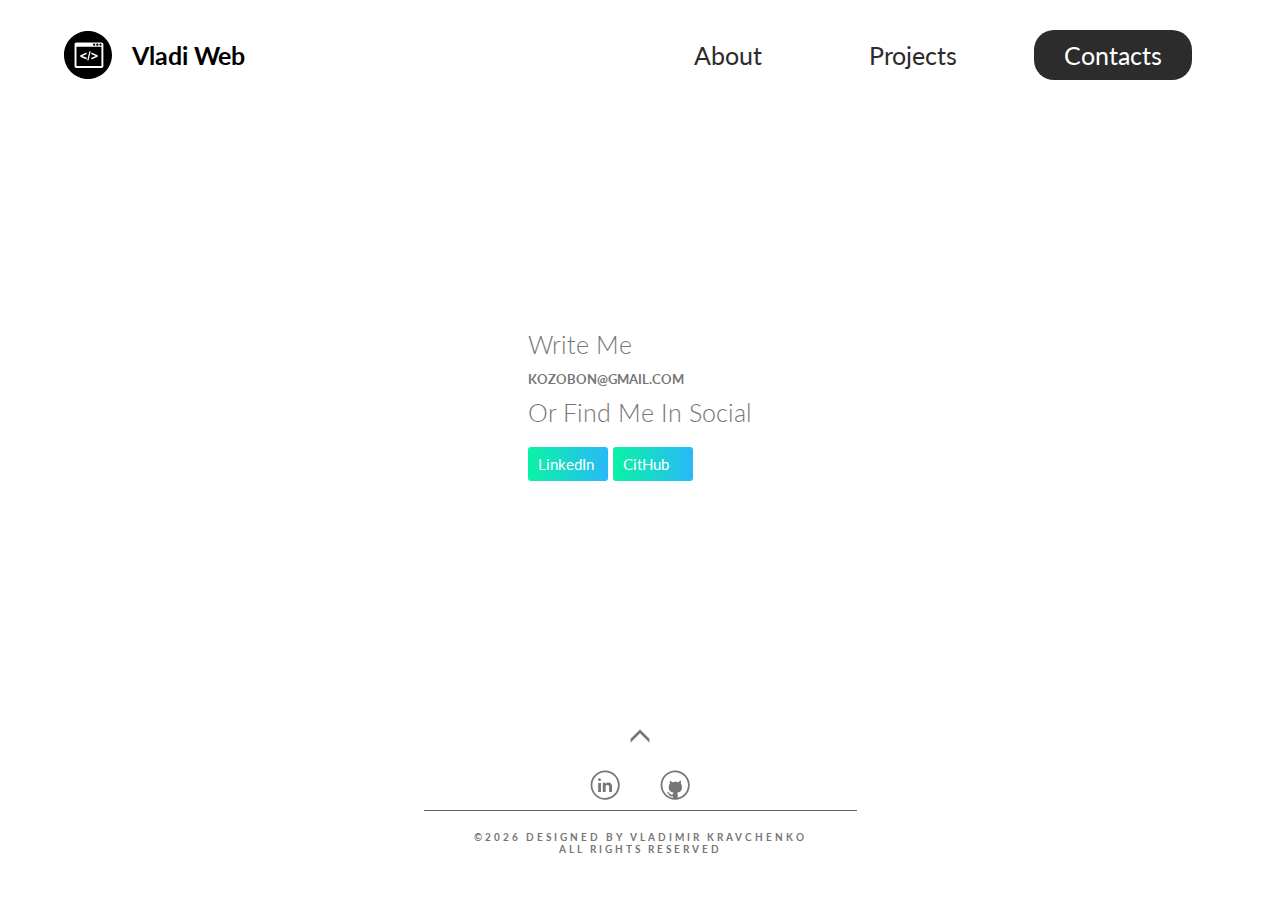
==== pages/contacts/index.html @ 3a1b3615 "initial settings" ====
<!DOCTYPE html>
<html lang="en">

<head>
    <meta charset="UTF-8">
    <meta name="viewport" content="width=device-width, initial-scale=1.0">
    <meta name="description" content="Professional front-end developer">
    <meta name="robots" content="index, follow">
    <meta name="keywords" content="HTML, CSS, SASS, JavaScript, React.js, Redux, web, front-end">
    <meta name="author" content="Vladi Kravchenko">

    <!-- Fonts -->
    <link rel="stylesheet" href="https://fonts.googleapis.com/css2?family=Lato:wght@100;300;400;700;900&display=swap">

    <link rel="icon" href="../../icons/code.svg">
    <link rel="stylesheet" href="../../css/main.css">

    <title>Vladi Kravchenko | Front-End Developer</title>
</head>

<body>
    <header class="main-head">
        <nav class="nav-bar">
            
            <div class="logo">
                <img src="../../icons/logo.svg" alt="main-head-logo">
                <h1>Vladi Web</h1>
            </div>

            <ul class="nav-links">
                <li><a  href="../../index.html">About</a></li>
                <li><a  href="../projects/index.html">Projects</a></li>
                <li><a class="active" href="#">Contacts</a></li>
            </ul>

            <div class="burger">
                <span class="line1"></span>
                <span class="line2"></span>
                <span class="line3"></span>
            </div>
        </nav>
    </header>
<main>
    <section class="section-contacts">
        <div class="container">
            <div class="contacts">
                <p class="contacts-text">
                    write me
                </p>
                <p class="contacts-email">
                    <small>kozobon@gmail.com</small>
                </p>
                <p class="contacts-text">
                    Or find me in social
                </p>
                <p class="contacts-buttons-box">
                    <a class="btn-link-small" target="_blank" href="https://www.linkedin.com/in/vladimir-kravchenko-65b01718a/"">
                        LinkedIn
                    </a>
                    <a class="btn-link-small" target="_blank" href="https://github.com/VladiVK">
                        CitHub
                    </a>
                </p>
            </div>
        </div>
    </section>
</main>
    <footer class="footer">
        <div class="container">
            <div class="main-footer">
                <div class="footer-social">

                    <a href="#">
                        <img id="up-arrow" src="../../icons/up-arrow_icon.svg" alt="up-arrow">
                    </a>
                    <div class="footer-social-box">
                        <a target="_blank" class="social-link"
                            href="https://www.linkedin.com/in/vladimir-kravchenko-65b01718a/">
                            <img src="../../icons/linkedin_icon.svg" alt="linkedin-social">
                        </a>
                        <a target="_blank" class="social-link" href="https://github.com/VladiVK">
                            <img src="../../icons/github_icon.svg" alt="github-social">
                        </a>
                    </div>

                </div>
                <div class="footer-text">
                    <p>
                        <span class="span-box">
                            &copy;<span id="current-year"></span> Designed by Vladimir Kravchenko<br> All rights
                            reserved
                        </span>
                    </p>
                </div>

            </div>
        </div>
    </footer>
    <script src="../../app.js"></script>
</body>

</html>
---- css/main.css ----
body{font-family:"Lato", sans-serif;font-weight:400}@-webkit-keyframes programmer-body{from{-webkit-transform:rotateZ(-0.7deg);transform:rotateZ(-0.7deg)}to{-webkit-transform:rotateZ(0.7deg);transform:rotateZ(0.7deg)}}@keyframes programmer-body{from{-webkit-transform:rotateZ(-0.7deg);transform:rotateZ(-0.7deg)}to{-webkit-transform:rotateZ(0.7deg);transform:rotateZ(0.7deg)}}@-webkit-keyframes react{from{-webkit-transform:rotateZ(0deg);transform:rotateZ(0deg)}to{-webkit-transform:rotateZ(360deg);transform:rotateZ(360deg)}}@keyframes react{from{-webkit-transform:rotateZ(0deg);transform:rotateZ(0deg)}to{-webkit-transform:rotateZ(360deg);transform:rotateZ(360deg)}}@-webkit-keyframes clock{from{-webkit-transform:rotateZ(0deg);transform:rotateZ(0deg)}to{-webkit-transform:rotateZ(360deg);transform:rotateZ(360deg)}}@keyframes clock{from{-webkit-transform:rotateZ(0deg);transform:rotateZ(0deg)}to{-webkit-transform:rotateZ(360deg);transform:rotateZ(360deg)}}@-webkit-keyframes glasses{from{-webkit-transform:translateY(0%);transform:translateY(0%)}to{-webkit-transform:translateY(-.3%);transform:translateY(-.3%)}}@keyframes glasses{from{-webkit-transform:translateY(0%);transform:translateY(0%)}to{-webkit-transform:translateY(-.3%);transform:translateY(-.3%)}}@-webkit-keyframes moustache{from{-webkit-transform:translateY(0%);transform:translateY(0%)}to{-webkit-transform:translateY(-.3%);transform:translateY(-.3%)}}@keyframes moustache{from{-webkit-transform:translateY(0%);transform:translateY(0%)}to{-webkit-transform:translateY(-.3%);transform:translateY(-.3%)}}@-webkit-keyframes intro-greeting{from{opacity:0}to{opacity:1}}@keyframes intro-greeting{from{opacity:0}to{opacity:1}}@-webkit-keyframes intro-btn{from{opacity:0;-webkit-transform:translateX(-100%);transform:translateX(-100%)}to{opacity:1;-webkit-transform:translateX(0%);transform:translateX(0%)}}@keyframes intro-btn{from{opacity:0;-webkit-transform:translateX(-100%);transform:translateX(-100%)}to{opacity:1;-webkit-transform:translateX(0%);transform:translateX(0%)}}*{padding:0;margin:0;-webkit-box-sizing:border-box;box-sizing:border-box}html{font-size:62.5%;scroll-behavior:smooth}@media only screen and (max-width: 1200px){html{font-size:53%}}@media only screen and (max-width: 900px){html{font-size:45%}}h1{font-size:2.5rem}h2{font-size:4rem}h3{font-size:2.5rem}h4,h5{font-size:2rem}li,button,label,input,a,p{font-size:2.5rem}ul{list-style:none}a{text-decoration:none;color:#2c2c2c}.btn-link{display:inline-block;padding:1.2rem 3rem;margin:2rem 0;background:-webkit-gradient(linear, left top, right top, from(#0af3a5), to(#28b9f7));background:linear-gradient(left, #0af3a5, #28b9f7);color:white;font-weight:700;border-radius:.3rem;-webkit-animation:intro-btn 1.5s ease;animation:intro-btn 1.5s ease}.btn-link:hover{outline:none;background-image:-webkit-gradient(linear, left top, right top, from(transparent), color-stop(50%, #00ff37), to(#0cf));background-image:linear-gradient(to right, transparent 0%, #00ff37 50%, #0cf 100%);-webkit-transform:scale(0.9, 0.9);transform:scale(0.9, 0.9);-webkit-transition:all 1s;transition:all 1s}.btn-link-small{display:inline-block;padding:.8rem 1rem;margin:1rem .5rem 1rem 0;background:-webkit-gradient(linear, left top, right top, from(#0af3a5), to(#28b9f7));background:linear-gradient(left, #0af3a5, #28b9f7);color:white;border-radius:.3rem;font-size:1.5rem;-webkit-animation:intro-btn 1.5s ease;animation:intro-btn 1.5s ease}.btn-link-small:hover{outline:none;background-image:-webkit-gradient(linear, left top, right top, from(transparent), color-stop(50%, #00ff37), to(#0cf));background-image:linear-gradient(to right, transparent 0%, #00ff37 50%, #0cf 100%);-webkit-transform:scale(0.9, 0.9);transform:scale(0.9, 0.9);-webkit-transition:all 1s;transition:all 1s}.container{max-width:1200px;margin:auto}.main-head{min-height:10vh;padding:2rem 0;position:relative;position:fixed;left:0;top:0;width:100%;background:white;z-index:5}.nav-bar{width:90%;margin:auto;display:-webkit-box;display:-ms-flexbox;display:flex;-webkit-box-orient:horizontal;-webkit-box-direction:normal;-ms-flex-direction:row;flex-direction:row;-webkit-box-pack:justify;-ms-flex-pack:justify;justify-content:space-between;-webkit-box-align:center;-ms-flex-align:center;align-items:center}.nav-bar .logo{-webkit-box-flex:1;-ms-flex:1 1 20rem;flex:1 1 20rem;display:-webkit-box;display:-ms-flexbox;display:flex;-webkit-box-orient:horizontal;-webkit-box-direction:normal;-ms-flex-direction:row;flex-direction:row;-webkit-box-pack:start;-ms-flex-pack:start;justify-content:flex-start;-webkit-box-align:center;-ms-flex-align:center;align-items:center}.nav-bar .logo h1{margin:2rem}.nav-bar .nav-links{-webkit-box-flex:1;-ms-flex:1 1 20rem;flex:1 1 20rem;display:-webkit-box;display:-ms-flexbox;display:flex;-webkit-box-orient:horizontal;-webkit-box-direction:normal;-ms-flex-direction:row;flex-direction:row;-ms-flex-pack:distribute;justify-content:space-around;-webkit-box-align:center;-ms-flex-align:center;align-items:center}.nav-bar .nav-links a{display:inline-block;padding:1rem 3rem;border-radius:2rem}.nav-bar .nav-links a:hover{outline:none;color:white;font-weight:700;background-image:-webkit-gradient(linear, left top, right top, color-stop(50%, #00ff37), to(#0cf));background-image:linear-gradient(to right, #00ff37 50%, #0cf 100%);-webkit-transform:scale(0.9, 0.9);transform:scale(0.9, 0.9);-webkit-transition:all .5s;transition:all .5s}.nav-bar .burger{display:none}.active{background:#2c2c2c;padding:1rem 3rem;color:white;border-radius:2rem}@media (max-width: 900px){.logo img{height:30px;width:30px}.nav-bar .burger{position:relative;display:block;cursor:pointer}.burger span{display:block;padding:0.2rem 2rem;margin:0.5rem 0;background:#2c2c2c;-webkit-transition:all .5s ease;transition:all .5s ease}.nav-bar .nav-links{position:fixed;left:100%;top:0;width:100%;height:100%;background:#154353;display:-webkit-box;display:-ms-flexbox;display:flex;-webkit-box-orient:vertical;-webkit-box-direction:normal;-ms-flex-direction:column;flex-direction:column;-ms-flex-pack:distribute;justify-content:space-around;-webkit-box-align:center;-ms-flex-align:center;align-items:center;-webkit-transition:-webkit-transform 1s ease;transition:-webkit-transform 1s ease;transition:transform 1s ease;transition:transform 1s ease, -webkit-transform 1s ease}.nav-bar .nav-links a{color:white;font-size:2.5rem}.nav-bar .nav-links li a.active{color:#2c2c2c;background:white}.nav-open{-webkit-transform:translateX(-100%);transform:translateX(-100%)}.toggle .line1{-webkit-transform:rotateZ(45deg) translateY(300%);transform:rotateZ(45deg) translateY(300%);background:white}.toggle .line2{opacity:0}.toggle .line3{-webkit-transform:rotateZ(-45deg) translateY(-300%);transform:rotateZ(-45deg) translateY(-300%);background:white}}.section-intro{padding-top:10vh;width:95%;margin:10vh auto;min-height:90vh;display:-webkit-box;display:-ms-flexbox;display:flex;-webkit-box-orient:horizontal;-webkit-box-direction:normal;-ms-flex-direction:row;flex-direction:row;-webkit-box-pack:center;-ms-flex-pack:center;justify-content:center;-webkit-box-align:center;-ms-flex-align:center;align-items:center}.intro{display:-webkit-box;display:-ms-flexbox;display:flex;-webkit-box-orient:horizontal;-webkit-box-direction:normal;-ms-flex-direction:row;flex-direction:row;-webkit-box-pack:center;-ms-flex-pack:center;justify-content:center;-webkit-box-align:center;-ms-flex-align:center;align-items:center;-ms-flex-wrap:wrap;flex-wrap:wrap}.intro h2{display:inline-block;font-size:6rem;padding-top:2rem;-webkit-animation:intro-greeting 2s ease;animation:intro-greeting 2s ease}.intro #my-name{background:-webkit-gradient(linear, left top, right top, from(#0af3a5), to(#28b9f7));background:linear-gradient(left, #0af3a5, #28b9f7);-webkit-background-clip:text;background-clip:text;-webkit-text-fill-color:transparent;-webkit-animation:intro-greeting 2s ease;animation:intro-greeting 2s ease}.intro h3{font-size:4rem;padding:2rem 0;-webkit-animation:intro-greeting 4s ease;animation:intro-greeting 4s ease}.intro-text{-webkit-box-flex:1;-ms-flex:1 1 45rem;flex:1 1 45rem}.intro-image{-webkit-box-flex:1;-ms-flex:1 1 45rem;flex:1 1 45rem}.intro-image svg{max-width:100%;max-height:100%}.section-hero{min-height:70vh;display:-webkit-box;display:-ms-flexbox;display:flex;-webkit-box-orient:horizontal;-webkit-box-direction:normal;-ms-flex-direction:row;flex-direction:row;-webkit-box-pack:center;-ms-flex-pack:center;justify-content:center;-webkit-box-align:center;-ms-flex-align:center;align-items:center;background:-webkit-gradient(linear, left top, right top, from(#0af3a5), to(#28b9f7));background:linear-gradient(left, #0af3a5, #28b9f7);-webkit-clip-path:polygon(0 0, 100% 0, 100% 80vh, 0 100%);clip-path:polygon(0 0, 100% 0, 100% 80vh, 0 100%)}@media only screen and (max-width: 720px){.section-hero{-webkit-clip-path:polygon(0 0, 100% 0, 100% 100%, 0 100%);clip-path:polygon(0 0, 100% 0, 100% 100%, 0 100%)}}.hero{display:-webkit-box;display:-ms-flexbox;display:flex;-webkit-box-orient:horizontal;-webkit-box-direction:normal;-ms-flex-direction:row;flex-direction:row;-ms-flex-pack:distribute;justify-content:space-around;-webkit-box-align:center;-ms-flex-align:center;align-items:center}@media only screen and (max-width: 720px){.hero{display:-webkit-box;display:-ms-flexbox;display:flex;-webkit-box-orient:vertical;-webkit-box-direction:normal;-ms-flex-direction:column;flex-direction:column;-ms-flex-pack:distribute;justify-content:space-around;-webkit-box-align:center;-ms-flex-align:center;align-items:center}}.hero-image{-webkit-box-flex:0;-ms-flex:0 0 40%;flex:0 0 40%}.hero-image img{display:block;width:100%;height:100%;border-radius:1rem}@media only screen and (max-width: 720px){.hero-image{width:60%}}@media only screen and (max-width: 600px){.hero-image{width:100%}.hero-image img{border-radius:0}}.hero-text{-webkit-box-flex:0;-ms-flex:0 0 40%;flex:0 0 40%;color:white}.hero-text h2{text-align:center;padding:2rem 0;letter-spacing:.2rem}.hero-text p{line-height:1.5;letter-spacing:.1rem;padding:2rem 0}@media only screen and (max-width: 720px){.hero-text{width:85%}}.section-skills{min-height:70vh;display:-webkit-box;display:-ms-flexbox;display:flex;-webkit-box-orient:horizontal;-webkit-box-direction:normal;-ms-flex-direction:row;flex-direction:row;-webkit-box-pack:center;-ms-flex-pack:center;justify-content:center;-webkit-box-align:center;-ms-flex-align:center;align-items:center}.section-skills .container{width:100%}.skills{margin:3rem auto;display:-webkit-box;display:-ms-flexbox;display:flex;-webkit-box-orient:horizontal;-webkit-box-direction:normal;-ms-flex-direction:row;flex-direction:row;-ms-flex-pack:distribute;justify-content:space-around;-webkit-box-align:end;-ms-flex-align:end;align-items:flex-end}@media only screen and (max-width: 720px){.skills{display:-webkit-box;display:-ms-flexbox;display:flex;-webkit-box-orient:vertical;-webkit-box-direction:normal;-ms-flex-direction:column;flex-direction:column;-webkit-box-pack:justify;-ms-flex-pack:justify;justify-content:space-between;-webkit-box-align:center;-ms-flex-align:center;align-items:center;width:85%}}.skills .skill-box{-webkit-box-flex:0;-ms-flex:0 0 30%;flex:0 0 30%;padding-bottom:1rem;border-bottom:none;display:-webkit-box;display:-ms-flexbox;display:flex;-webkit-box-orient:horizontal;-webkit-box-direction:normal;-ms-flex-direction:row;flex-direction:row;-webkit-box-pack:justify;-ms-flex-pack:justify;justify-content:space-between;-webkit-box-align:end;-ms-flex-align:end;align-items:flex-end}@media only screen and (max-width: 720px){.skills .skill-box{width:85%;margin:2rem auto;border-bottom:1px solid #777575;-webkit-box-align:center;-ms-flex-align:center;align-items:center}}.skills .skill-box ul li{font-variant:small-caps;color:#777575}.skills .skill-box ul li.degree{font-size:1.5rem}.skills .outer{-webkit-writing-mode:tb-rl;-ms-writing-mode:tb-rl;writing-mode:tb-rl;display:-webkit-box;display:-ms-flexbox;display:flex;-webkit-box-orient:horizontal;-webkit-box-direction:normal;-ms-flex-direction:row;flex-direction:row;-webkit-box-pack:center;-ms-flex-pack:center;justify-content:center;-webkit-box-align:end;-ms-flex-align:end;align-items:flex-end}.skills .text-to-top{text-transform:uppercase;-webkit-transform:rotate(180deg);transform:rotate(180deg);letter-spacing:.3rem;font-weight:bold}#react-icon{-webkit-animation:react 25s linear infinite;animation:react 25s linear infinite;-webkit-transform-origin:center;transform-origin:center;transform-box:fill-box}#clock-arrow{-webkit-animation:clock 5s linear infinite;animation:clock 5s linear infinite;-webkit-transform-origin:bottom;transform-origin:bottom;transform-box:fill-box}#person-body{-webkit-animation:programmer-body 3s ease infinite alternate;animation:programmer-body 3s ease infinite alternate;-webkit-transform-origin:bottom;transform-origin:bottom}#moustache{-webkit-animation:moustache 2s infinite alternate;animation:moustache 2s infinite alternate;-webkit-transform-origin:bottom;transform-origin:bottom}#glasses{-webkit-animation:glasses 3s infinite alternate 1s;animation:glasses 3s infinite alternate 1s}@media (max-width: 1200px){.intro-image{text-align:center}.intro-image svg{height:80%}}@media (max-width: 900px){.intro-text{text-align:center}}.section-projects{min-height:90vh;padding-top:10vh;margin:10vh auto}.projects{display:-webkit-box;display:-ms-flexbox;display:flex;-webkit-box-orient:vertical;-webkit-box-direction:normal;-ms-flex-direction:column;flex-direction:column;-webkit-box-pack:center;-ms-flex-pack:center;justify-content:center;-webkit-box-align:center;-ms-flex-align:center;align-items:center}.projects h2{display:inline-block;padding:2rem;margin-bottom:3rem;text-transform:uppercase;letter-spacing:1.5rem;font-weight:300;color:#777575}.project-box{padding:2rem;display:-webkit-box;display:-ms-flexbox;display:flex;-webkit-box-orient:horizontal;-webkit-box-direction:normal;-ms-flex-direction:row;flex-direction:row;-webkit-box-pack:center;-ms-flex-pack:center;justify-content:center;-webkit-box-align:start;-ms-flex-align:start;align-items:flex-start;-ms-flex-wrap:wrap;flex-wrap:wrap;margin:auto}.project-box .project-description{-webkit-box-flex:1;-ms-flex:1 1 40rem;flex:1 1 40rem;display:-webkit-box;display:-ms-flexbox;display:flex;-webkit-box-orient:vertical;-webkit-box-direction:normal;-ms-flex-direction:column;flex-direction:column;-webkit-box-pack:justify;-ms-flex-pack:justify;justify-content:space-between;-webkit-box-align:start;-ms-flex-align:start;align-items:flex-start;padding:0 1rem 0 0}.project-box .project-description .project-title{margin-bottom:1rem}.project-box .project-description .project-text{margin-bottom:1rem;color:#777575;font-size:2rem}.project-box .project-description .project-buttons-box{margin-bottom:1rem}.project-box .project-image{-webkit-box-flex:1;-ms-flex:1 1 40rem;flex:1 1 40rem;-webkit-transition:.5s ease-in-out;transition:.5s ease-in-out}.project-box .project-image:hover{-webkit-transform:translateY(-2%);transform:translateY(-2%)}.project-box .project-image img{display:block;width:100%;height:100%;max-height:350px;-webkit-box-shadow:0 10px 10px rgba(0,0,0,0.1);box-shadow:0 10px 10px rgba(0,0,0,0.1)}.todo-app{-webkit-box-ordinal-group:2;-ms-flex-order:1;order:1}.github-finder-app{-webkit-box-ordinal-group:3;-ms-flex-order:2;order:2}.portfolio-app{-webkit-box-ordinal-group:4;-ms-flex-order:3;order:3}.colors-app{-webkit-box-ordinal-group:5;-ms-flex-order:4;order:4}.section-contacts{min-height:60vh;padding-top:10vh;margin:10vh auto;display:-webkit-box;display:-ms-flexbox;display:flex;-webkit-box-orient:horizontal;-webkit-box-direction:normal;-ms-flex-direction:row;flex-direction:row;-webkit-box-pack:center;-ms-flex-pack:center;justify-content:center;-webkit-box-align:center;-ms-flex-align:center;align-items:center}.contacts{padding:3rem 5rem;display:-webkit-box;display:-ms-flexbox;display:flex;-webkit-box-orient:vertical;-webkit-box-direction:normal;-ms-flex-direction:column;flex-direction:column;-webkit-box-pack:center;-ms-flex-pack:center;justify-content:center;-webkit-box-align:start;-ms-flex-align:start;align-items:flex-start}.contacts .contacts-text{width:100%;text-transform:capitalize;color:#777575;font-weight:300;margin:1rem 0}.contacts .contacts-email{color:#777575;text-transform:uppercase;font-weight:700;font-size:1.5rem;width:100%}.contacts .contacts-buttons-box{display:-webkit-box;display:-ms-flexbox;display:flex;-webkit-box-orient:horizontal;-webkit-box-direction:normal;-ms-flex-direction:row;flex-direction:row;-webkit-box-pack:start;-ms-flex-pack:start;justify-content:flex-start;-webkit-box-align:center;-ms-flex-align:center;align-items:center;width:100%}.contacts .contacts-buttons-box a{-webkit-box-flex:0;-ms-flex:0 0 8rem;flex:0 0 8rem}.footer{min-height:15vh}.main-footer{display:-webkit-box;display:-ms-flexbox;display:flex;-webkit-box-orient:vertical;-webkit-box-direction:normal;-ms-flex-direction:column;flex-direction:column;-webkit-box-pack:center;-ms-flex-pack:center;justify-content:center;-webkit-box-align:center;-ms-flex-align:center;align-items:center}.footer-social{display:-webkit-box;display:-ms-flexbox;display:flex;-webkit-box-orient:vertical;-webkit-box-direction:normal;-ms-flex-direction:column;flex-direction:column;-webkit-box-pack:center;-ms-flex-pack:center;justify-content:center;-webkit-box-align:center;-ms-flex-align:center;align-items:center}.footer-social img#up-arrow{display:block;width:30px;height:30px;margin:0 2rem;-webkit-transition:1s ease;transition:1s ease}.footer-social img#up-arrow:hover{-webkit-transform:translateY(-5%);transform:translateY(-5%)}.footer-social .footer-social-box{display:-webkit-box;display:-ms-flexbox;display:flex;-webkit-box-orient:horizontal;-webkit-box-direction:normal;-ms-flex-direction:row;flex-direction:row;-webkit-box-pack:center;-ms-flex-pack:center;justify-content:center;-webkit-box-align:center;-ms-flex-align:center;align-items:center;padding-top:2rem}.footer-social .footer-social-box img{display:block;width:30px;height:30px;margin:0 2rem}.footer-text{text-align:center;padding:1rem;margin-bottom:2rem}.footer-text p{text-transform:uppercase;letter-spacing:.3rem;font-size:1rem;font-weight:bold;color:#777575}.footer-text p .span-box{display:inline-block;padding:2rem 5rem;border-top:1px solid #686464}
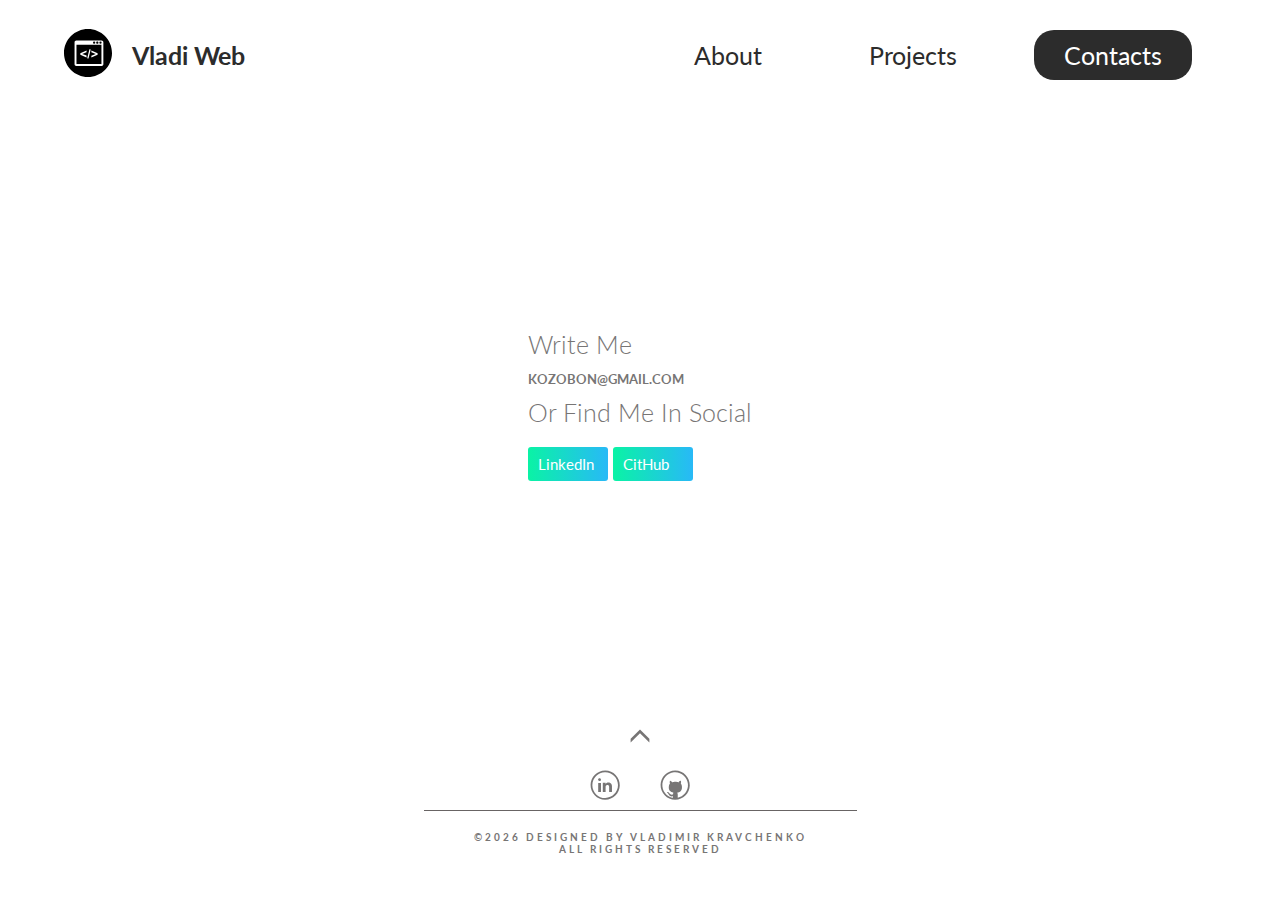
==== commit bb3c8ddf: "main logo link refactoring" ====
--- a/pages/contacts/index.html
+++ b/pages/contacts/index.html
@@ -23,8 +23,8 @@
         <nav class="nav-bar">
             
             <div class="logo">
-                <img src="../../icons/logo.svg" alt="main-head-logo">
-                <h1>Vladi Web</h1>
+                <a href="../../index.html"><img src="../../icons/logo.svg" alt="main-head-logo"></a>
+                <h1><a href="../../index.html">Vladi Web</a></h1>
             </div>
 
             <ul class="nav-links">
--- a/css/main.css
+++ b/css/main.css
@@ -1 +1 @@
-body{font-family:"Lato", sans-serif;font-weight:400}@-webkit-keyframes programmer-body{from{-webkit-transform:rotateZ(-0.7deg);transform:rotateZ(-0.7deg)}to{-webkit-transform:rotateZ(0.7deg);transform:rotateZ(0.7deg)}}@keyframes programmer-body{from{-webkit-transform:rotateZ(-0.7deg);transform:rotateZ(-0.7deg)}to{-webkit-transform:rotateZ(0.7deg);transform:rotateZ(0.7deg)}}@-webkit-keyframes react{from{-webkit-transform:rotateZ(0deg);transform:rotateZ(0deg)}to{-webkit-transform:rotateZ(360deg);transform:rotateZ(360deg)}}@keyframes react{from{-webkit-transform:rotateZ(0deg);transform:rotateZ(0deg)}to{-webkit-transform:rotateZ(360deg);transform:rotateZ(360deg)}}@-webkit-keyframes clock{from{-webkit-transform:rotateZ(0deg);transform:rotateZ(0deg)}to{-webkit-transform:rotateZ(360deg);transform:rotateZ(360deg)}}@keyframes clock{from{-webkit-transform:rotateZ(0deg);transform:rotateZ(0deg)}to{-webkit-transform:rotateZ(360deg);transform:rotateZ(360deg)}}@-webkit-keyframes glasses{from{-webkit-transform:translateY(0%);transform:translateY(0%)}to{-webkit-transform:translateY(-.3%);transform:translateY(-.3%)}}@keyframes glasses{from{-webkit-transform:translateY(0%);transform:translateY(0%)}to{-webkit-transform:translateY(-.3%);transform:translateY(-.3%)}}@-webkit-keyframes moustache{from{-webkit-transform:translateY(0%);transform:translateY(0%)}to{-webkit-transform:translateY(-.3%);transform:translateY(-.3%)}}@keyframes moustache{from{-webkit-transform:translateY(0%);transform:translateY(0%)}to{-webkit-transform:translateY(-.3%);transform:translateY(-.3%)}}@-webkit-keyframes intro-greeting{from{opacity:0}to{opacity:1}}@keyframes intro-greeting{from{opacity:0}to{opacity:1}}@-webkit-keyframes intro-btn{from{opacity:0;-webkit-transform:translateX(-100%);transform:translateX(-100%)}to{opacity:1;-webkit-transform:translateX(0%);transform:translateX(0%)}}@keyframes intro-btn{from{opacity:0;-webkit-transform:translateX(-100%);transform:translateX(-100%)}to{opacity:1;-webkit-transform:translateX(0%);transform:translateX(0%)}}*{padding:0;margin:0;-webkit-box-sizing:border-box;box-sizing:border-box}html{font-size:62.5%;scroll-behavior:smooth}@media only screen and (max-width: 1200px){html{font-size:53%}}@media only screen and (max-width: 900px){html{font-size:45%}}h1{font-size:2.5rem}h2{font-size:4rem}h3{font-size:2.5rem}h4,h5{font-size:2rem}li,button,label,input,a,p{font-size:2.5rem}ul{list-style:none}a{text-decoration:none;color:#2c2c2c}.btn-link{display:inline-block;padding:1.2rem 3rem;margin:2rem 0;background:-webkit-gradient(linear, left top, right top, from(#0af3a5), to(#28b9f7));background:linear-gradient(left, #0af3a5, #28b9f7);color:white;font-weight:700;border-radius:.3rem;-webkit-animation:intro-btn 1.5s ease;animation:intro-btn 1.5s ease}.btn-link:hover{outline:none;background-image:-webkit-gradient(linear, left top, right top, from(transparent), color-stop(50%, #00ff37), to(#0cf));background-image:linear-gradient(to right, transparent 0%, #00ff37 50%, #0cf 100%);-webkit-transform:scale(0.9, 0.9);transform:scale(0.9, 0.9);-webkit-transition:all 1s;transition:all 1s}.btn-link-small{display:inline-block;padding:.8rem 1rem;margin:1rem .5rem 1rem 0;background:-webkit-gradient(linear, left top, right top, from(#0af3a5), to(#28b9f7));background:linear-gradient(left, #0af3a5, #28b9f7);color:white;border-radius:.3rem;font-size:1.5rem;-webkit-animation:intro-btn 1.5s ease;animation:intro-btn 1.5s ease}.btn-link-small:hover{outline:none;background-image:-webkit-gradient(linear, left top, right top, from(transparent), color-stop(50%, #00ff37), to(#0cf));background-image:linear-gradient(to right, transparent 0%, #00ff37 50%, #0cf 100%);-webkit-transform:scale(0.9, 0.9);transform:scale(0.9, 0.9);-webkit-transition:all 1s;transition:all 1s}.container{max-width:1200px;margin:auto}.main-head{min-height:10vh;padding:2rem 0;position:relative;position:fixed;left:0;top:0;width:100%;background:white;z-index:5}.nav-bar{width:90%;margin:auto;display:-webkit-box;display:-ms-flexbox;display:flex;-webkit-box-orient:horizontal;-webkit-box-direction:normal;-ms-flex-direction:row;flex-direction:row;-webkit-box-pack:justify;-ms-flex-pack:justify;justify-content:space-between;-webkit-box-align:center;-ms-flex-align:center;align-items:center}.nav-bar .logo{-webkit-box-flex:1;-ms-flex:1 1 20rem;flex:1 1 20rem;display:-webkit-box;display:-ms-flexbox;display:flex;-webkit-box-orient:horizontal;-webkit-box-direction:normal;-ms-flex-direction:row;flex-direction:row;-webkit-box-pack:start;-ms-flex-pack:start;justify-content:flex-start;-webkit-box-align:center;-ms-flex-align:center;align-items:center}.nav-bar .logo h1{margin:2rem}.nav-bar .nav-links{-webkit-box-flex:1;-ms-flex:1 1 20rem;flex:1 1 20rem;display:-webkit-box;display:-ms-flexbox;display:flex;-webkit-box-orient:horizontal;-webkit-box-direction:normal;-ms-flex-direction:row;flex-direction:row;-ms-flex-pack:distribute;justify-content:space-around;-webkit-box-align:center;-ms-flex-align:center;align-items:center}.nav-bar .nav-links a{display:inline-block;padding:1rem 3rem;border-radius:2rem}.nav-bar .nav-links a:hover{outline:none;color:white;font-weight:700;background-image:-webkit-gradient(linear, left top, right top, color-stop(50%, #00ff37), to(#0cf));background-image:linear-gradient(to right, #00ff37 50%, #0cf 100%);-webkit-transform:scale(0.9, 0.9);transform:scale(0.9, 0.9);-webkit-transition:all .5s;transition:all .5s}.nav-bar .burger{display:none}.active{background:#2c2c2c;padding:1rem 3rem;color:white;border-radius:2rem}@media (max-width: 900px){.logo img{height:30px;width:30px}.nav-bar .burger{position:relative;display:block;cursor:pointer}.burger span{display:block;padding:0.2rem 2rem;margin:0.5rem 0;background:#2c2c2c;-webkit-transition:all .5s ease;transition:all .5s ease}.nav-bar .nav-links{position:fixed;left:100%;top:0;width:100%;height:100%;background:#154353;display:-webkit-box;display:-ms-flexbox;display:flex;-webkit-box-orient:vertical;-webkit-box-direction:normal;-ms-flex-direction:column;flex-direction:column;-ms-flex-pack:distribute;justify-content:space-around;-webkit-box-align:center;-ms-flex-align:center;align-items:center;-webkit-transition:-webkit-transform 1s ease;transition:-webkit-transform 1s ease;transition:transform 1s ease;transition:transform 1s ease, -webkit-transform 1s ease}.nav-bar .nav-links a{color:white;font-size:2.5rem}.nav-bar .nav-links li a.active{color:#2c2c2c;background:white}.nav-open{-webkit-transform:translateX(-100%);transform:translateX(-100%)}.toggle .line1{-webkit-transform:rotateZ(45deg) translateY(300%);transform:rotateZ(45deg) translateY(300%);background:white}.toggle .line2{opacity:0}.toggle .line3{-webkit-transform:rotateZ(-45deg) translateY(-300%);transform:rotateZ(-45deg) translateY(-300%);background:white}}.section-intro{padding-top:10vh;width:95%;margin:10vh auto;min-height:90vh;display:-webkit-box;display:-ms-flexbox;display:flex;-webkit-box-orient:horizontal;-webkit-box-direction:normal;-ms-flex-direction:row;flex-direction:row;-webkit-box-pack:center;-ms-flex-pack:center;justify-content:center;-webkit-box-align:center;-ms-flex-align:center;align-items:center}.intro{display:-webkit-box;display:-ms-flexbox;display:flex;-webkit-box-orient:horizontal;-webkit-box-direction:normal;-ms-flex-direction:row;flex-direction:row;-webkit-box-pack:center;-ms-flex-pack:center;justify-content:center;-webkit-box-align:center;-ms-flex-align:center;align-items:center;-ms-flex-wrap:wrap;flex-wrap:wrap}.intro h2{display:inline-block;font-size:6rem;padding-top:2rem;-webkit-animation:intro-greeting 2s ease;animation:intro-greeting 2s ease}.intro #my-name{background:-webkit-gradient(linear, left top, right top, from(#0af3a5), to(#28b9f7));background:linear-gradient(left, #0af3a5, #28b9f7);-webkit-background-clip:text;background-clip:text;-webkit-text-fill-color:transparent;-webkit-animation:intro-greeting 2s ease;animation:intro-greeting 2s ease}.intro h3{font-size:4rem;padding:2rem 0;-webkit-animation:intro-greeting 4s ease;animation:intro-greeting 4s ease}.intro-text{-webkit-box-flex:1;-ms-flex:1 1 45rem;flex:1 1 45rem}.intro-image{-webkit-box-flex:1;-ms-flex:1 1 45rem;flex:1 1 45rem}.intro-image svg{max-width:100%;max-height:100%}.section-hero{min-height:70vh;display:-webkit-box;display:-ms-flexbox;display:flex;-webkit-box-orient:horizontal;-webkit-box-direction:normal;-ms-flex-direction:row;flex-direction:row;-webkit-box-pack:center;-ms-flex-pack:center;justify-content:center;-webkit-box-align:center;-ms-flex-align:center;align-items:center;background:-webkit-gradient(linear, left top, right top, from(#0af3a5), to(#28b9f7));background:linear-gradient(left, #0af3a5, #28b9f7);-webkit-clip-path:polygon(0 0, 100% 0, 100% 80vh, 0 100%);clip-path:polygon(0 0, 100% 0, 100% 80vh, 0 100%)}@media only screen and (max-width: 720px){.section-hero{-webkit-clip-path:polygon(0 0, 100% 0, 100% 100%, 0 100%);clip-path:polygon(0 0, 100% 0, 100% 100%, 0 100%)}}.hero{display:-webkit-box;display:-ms-flexbox;display:flex;-webkit-box-orient:horizontal;-webkit-box-direction:normal;-ms-flex-direction:row;flex-direction:row;-ms-flex-pack:distribute;justify-content:space-around;-webkit-box-align:center;-ms-flex-align:center;align-items:center}@media only screen and (max-width: 720px){.hero{display:-webkit-box;display:-ms-flexbox;display:flex;-webkit-box-orient:vertical;-webkit-box-direction:normal;-ms-flex-direction:column;flex-direction:column;-ms-flex-pack:distribute;justify-content:space-around;-webkit-box-align:center;-ms-flex-align:center;align-items:center}}.hero-image{-webkit-box-flex:0;-ms-flex:0 0 40%;flex:0 0 40%}.hero-image img{display:block;width:100%;height:100%;border-radius:1rem}@media only screen and (max-width: 720px){.hero-image{width:60%}}@media only screen and (max-width: 600px){.hero-image{width:100%}.hero-image img{border-radius:0}}.hero-text{-webkit-box-flex:0;-ms-flex:0 0 40%;flex:0 0 40%;color:white}.hero-text h2{text-align:center;padding:2rem 0;letter-spacing:.2rem}.hero-text p{line-height:1.5;letter-spacing:.1rem;padding:2rem 0}@media only screen and (max-width: 720px){.hero-text{width:85%}}.section-skills{min-height:70vh;display:-webkit-box;display:-ms-flexbox;display:flex;-webkit-box-orient:horizontal;-webkit-box-direction:normal;-ms-flex-direction:row;flex-direction:row;-webkit-box-pack:center;-ms-flex-pack:center;justify-content:center;-webkit-box-align:center;-ms-flex-align:center;align-items:center}.section-skills .container{width:100%}.skills{margin:3rem auto;display:-webkit-box;display:-ms-flexbox;display:flex;-webkit-box-orient:horizontal;-webkit-box-direction:normal;-ms-flex-direction:row;flex-direction:row;-ms-flex-pack:distribute;justify-content:space-around;-webkit-box-align:end;-ms-flex-align:end;align-items:flex-end}@media only screen and (max-width: 720px){.skills{display:-webkit-box;display:-ms-flexbox;display:flex;-webkit-box-orient:vertical;-webkit-box-direction:normal;-ms-flex-direction:column;flex-direction:column;-webkit-box-pack:justify;-ms-flex-pack:justify;justify-content:space-between;-webkit-box-align:center;-ms-flex-align:center;align-items:center;width:85%}}.skills .skill-box{-webkit-box-flex:0;-ms-flex:0 0 30%;flex:0 0 30%;padding-bottom:1rem;border-bottom:none;display:-webkit-box;display:-ms-flexbox;display:flex;-webkit-box-orient:horizontal;-webkit-box-direction:normal;-ms-flex-direction:row;flex-direction:row;-webkit-box-pack:justify;-ms-flex-pack:justify;justify-content:space-between;-webkit-box-align:end;-ms-flex-align:end;align-items:flex-end}@media only screen and (max-width: 720px){.skills .skill-box{width:85%;margin:2rem auto;border-bottom:1px solid #777575;-webkit-box-align:center;-ms-flex-align:center;align-items:center}}.skills .skill-box ul li{font-variant:small-caps;color:#777575}.skills .skill-box ul li.degree{font-size:1.5rem}.skills .outer{-webkit-writing-mode:tb-rl;-ms-writing-mode:tb-rl;writing-mode:tb-rl;display:-webkit-box;display:-ms-flexbox;display:flex;-webkit-box-orient:horizontal;-webkit-box-direction:normal;-ms-flex-direction:row;flex-direction:row;-webkit-box-pack:center;-ms-flex-pack:center;justify-content:center;-webkit-box-align:end;-ms-flex-align:end;align-items:flex-end}.skills .text-to-top{text-transform:uppercase;-webkit-transform:rotate(180deg);transform:rotate(180deg);letter-spacing:.3rem;font-weight:bold}#react-icon{-webkit-animation:react 25s linear infinite;animation:react 25s linear infinite;-webkit-transform-origin:center;transform-origin:center;transform-box:fill-box}#clock-arrow{-webkit-animation:clock 5s linear infinite;animation:clock 5s linear infinite;-webkit-transform-origin:bottom;transform-origin:bottom;transform-box:fill-box}#person-body{-webkit-animation:programmer-body 3s ease infinite alternate;animation:programmer-body 3s ease infinite alternate;-webkit-transform-origin:bottom;transform-origin:bottom}#moustache{-webkit-animation:moustache 2s infinite alternate;animation:moustache 2s infinite alternate;-webkit-transform-origin:bottom;transform-origin:bottom}#glasses{-webkit-animation:glasses 3s infinite alternate 1s;animation:glasses 3s infinite alternate 1s}@media (max-width: 1200px){.intro-image{text-align:center}.intro-image svg{height:80%}}@media (max-width: 900px){.intro-text{text-align:center}}.section-projects{min-height:90vh;padding-top:10vh;margin:10vh auto}.projects{display:-webkit-box;display:-ms-flexbox;display:flex;-webkit-box-orient:vertical;-webkit-box-direction:normal;-ms-flex-direction:column;flex-direction:column;-webkit-box-pack:center;-ms-flex-pack:center;justify-content:center;-webkit-box-align:center;-ms-flex-align:center;align-items:center}.projects h2{display:inline-block;padding:2rem;margin-bottom:3rem;text-transform:uppercase;letter-spacing:1.5rem;font-weight:300;color:#777575}.project-box{padding:2rem;display:-webkit-box;display:-ms-flexbox;display:flex;-webkit-box-orient:horizontal;-webkit-box-direction:normal;-ms-flex-direction:row;flex-direction:row;-webkit-box-pack:center;-ms-flex-pack:center;justify-content:center;-webkit-box-align:start;-ms-flex-align:start;align-items:flex-start;-ms-flex-wrap:wrap;flex-wrap:wrap;margin:auto}.project-box .project-description{-webkit-box-flex:1;-ms-flex:1 1 40rem;flex:1 1 40rem;display:-webkit-box;display:-ms-flexbox;display:flex;-webkit-box-orient:vertical;-webkit-box-direction:normal;-ms-flex-direction:column;flex-direction:column;-webkit-box-pack:justify;-ms-flex-pack:justify;justify-content:space-between;-webkit-box-align:start;-ms-flex-align:start;align-items:flex-start;padding:0 1rem 0 0}.project-box .project-description .project-title{margin-bottom:1rem}.project-box .project-description .project-text{margin-bottom:1rem;color:#777575;font-size:2rem}.project-box .project-description .project-buttons-box{margin-bottom:1rem}.project-box .project-image{-webkit-box-flex:1;-ms-flex:1 1 40rem;flex:1 1 40rem;-webkit-transition:.5s ease-in-out;transition:.5s ease-in-out}.project-box .project-image:hover{-webkit-transform:translateY(-2%);transform:translateY(-2%)}.project-box .project-image img{display:block;width:100%;height:100%;max-height:350px;-webkit-box-shadow:0 10px 10px rgba(0,0,0,0.1);box-shadow:0 10px 10px rgba(0,0,0,0.1)}.todo-app{-webkit-box-ordinal-group:2;-ms-flex-order:1;order:1}.github-finder-app{-webkit-box-ordinal-group:3;-ms-flex-order:2;order:2}.portfolio-app{-webkit-box-ordinal-group:4;-ms-flex-order:3;order:3}.colors-app{-webkit-box-ordinal-group:5;-ms-flex-order:4;order:4}.section-contacts{min-height:60vh;padding-top:10vh;margin:10vh auto;display:-webkit-box;display:-ms-flexbox;display:flex;-webkit-box-orient:horizontal;-webkit-box-direction:normal;-ms-flex-direction:row;flex-direction:row;-webkit-box-pack:center;-ms-flex-pack:center;justify-content:center;-webkit-box-align:center;-ms-flex-align:center;align-items:center}.contacts{padding:3rem 5rem;display:-webkit-box;display:-ms-flexbox;display:flex;-webkit-box-orient:vertical;-webkit-box-direction:normal;-ms-flex-direction:column;flex-direction:column;-webkit-box-pack:center;-ms-flex-pack:center;justify-content:center;-webkit-box-align:start;-ms-flex-align:start;align-items:flex-start}.contacts .contacts-text{width:100%;text-transform:capitalize;color:#777575;font-weight:300;margin:1rem 0}.contacts .contacts-email{color:#777575;text-transform:uppercase;font-weight:700;font-size:1.5rem;width:100%}.contacts .contacts-buttons-box{display:-webkit-box;display:-ms-flexbox;display:flex;-webkit-box-orient:horizontal;-webkit-box-direction:normal;-ms-flex-direction:row;flex-direction:row;-webkit-box-pack:start;-ms-flex-pack:start;justify-content:flex-start;-webkit-box-align:center;-ms-flex-align:center;align-items:center;width:100%}.contacts .contacts-buttons-box a{-webkit-box-flex:0;-ms-flex:0 0 8rem;flex:0 0 8rem}.footer{min-height:15vh}.main-footer{display:-webkit-box;display:-ms-flexbox;display:flex;-webkit-box-orient:vertical;-webkit-box-direction:normal;-ms-flex-direction:column;flex-direction:column;-webkit-box-pack:center;-ms-flex-pack:center;justify-content:center;-webkit-box-align:center;-ms-flex-align:center;align-items:center}.footer-social{display:-webkit-box;display:-ms-flexbox;display:flex;-webkit-box-orient:vertical;-webkit-box-direction:normal;-ms-flex-direction:column;flex-direction:column;-webkit-box-pack:center;-ms-flex-pack:center;justify-content:center;-webkit-box-align:center;-ms-flex-align:center;align-items:center}.footer-social img#up-arrow{display:block;width:30px;height:30px;margin:0 2rem;-webkit-transition:1s ease;transition:1s ease}.footer-social img#up-arrow:hover{-webkit-transform:translateY(-5%);transform:translateY(-5%)}.footer-social .footer-social-box{display:-webkit-box;display:-ms-flexbox;display:flex;-webkit-box-orient:horizontal;-webkit-box-direction:normal;-ms-flex-direction:row;flex-direction:row;-webkit-box-pack:center;-ms-flex-pack:center;justify-content:center;-webkit-box-align:center;-ms-flex-align:center;align-items:center;padding-top:2rem}.footer-social .footer-social-box img{display:block;width:30px;height:30px;margin:0 2rem}.footer-text{text-align:center;padding:1rem;margin-bottom:2rem}.footer-text p{text-transform:uppercase;letter-spacing:.3rem;font-size:1rem;font-weight:bold;color:#777575}.footer-text p .span-box{display:inline-block;padding:2rem 5rem;border-top:1px solid #686464}
+body{font-family:"Lato", sans-serif;font-weight:400}@-webkit-keyframes programmer-body{from{-webkit-transform:rotateZ(-0.7deg);transform:rotateZ(-0.7deg)}to{-webkit-transform:rotateZ(0.7deg);transform:rotateZ(0.7deg)}}@keyframes programmer-body{from{-webkit-transform:rotateZ(-0.7deg);transform:rotateZ(-0.7deg)}to{-webkit-transform:rotateZ(0.7deg);transform:rotateZ(0.7deg)}}@-webkit-keyframes react{from{-webkit-transform:rotateZ(0deg);transform:rotateZ(0deg)}to{-webkit-transform:rotateZ(360deg);transform:rotateZ(360deg)}}@keyframes react{from{-webkit-transform:rotateZ(0deg);transform:rotateZ(0deg)}to{-webkit-transform:rotateZ(360deg);transform:rotateZ(360deg)}}@-webkit-keyframes clock{from{-webkit-transform:rotateZ(0deg);transform:rotateZ(0deg)}to{-webkit-transform:rotateZ(360deg);transform:rotateZ(360deg)}}@keyframes clock{from{-webkit-transform:rotateZ(0deg);transform:rotateZ(0deg)}to{-webkit-transform:rotateZ(360deg);transform:rotateZ(360deg)}}@-webkit-keyframes glasses{from{-webkit-transform:translateY(0%);transform:translateY(0%)}to{-webkit-transform:translateY(-.3%);transform:translateY(-.3%)}}@keyframes glasses{from{-webkit-transform:translateY(0%);transform:translateY(0%)}to{-webkit-transform:translateY(-.3%);transform:translateY(-.3%)}}@-webkit-keyframes moustache{from{-webkit-transform:translateY(0%);transform:translateY(0%)}to{-webkit-transform:translateY(-.3%);transform:translateY(-.3%)}}@keyframes moustache{from{-webkit-transform:translateY(0%);transform:translateY(0%)}to{-webkit-transform:translateY(-.3%);transform:translateY(-.3%)}}@-webkit-keyframes intro-greeting{from{opacity:0}to{opacity:1}}@keyframes intro-greeting{from{opacity:0}to{opacity:1}}@-webkit-keyframes intro-btn{from{opacity:0;-webkit-transform:translateX(-100%);transform:translateX(-100%)}to{opacity:1;-webkit-transform:translateX(0%);transform:translateX(0%)}}@keyframes intro-btn{from{opacity:0;-webkit-transform:translateX(-100%);transform:translateX(-100%)}to{opacity:1;-webkit-transform:translateX(0%);transform:translateX(0%)}}*{padding:0;margin:0;-webkit-box-sizing:border-box;box-sizing:border-box}html{font-size:62.5%;scroll-behavior:smooth}@media only screen and (max-width: 1200px){html{font-size:53%}}@media only screen and (max-width: 900px){html{font-size:45%}}h1{font-size:2.5rem}h2{font-size:4rem}h3{font-size:2.5rem}h4,h5{font-size:2rem}li,button,label,input,a,p{font-size:2.5rem}ul{list-style:none}a{text-decoration:none;color:#2c2c2c}.btn-link{display:inline-block;padding:1.2rem 3rem;margin:2rem 0;background:-webkit-gradient(linear, left top, right top, from(#0af3a5), to(#28b9f7));background:linear-gradient(left, #0af3a5, #28b9f7);color:white;font-weight:700;border-radius:.3rem;-webkit-animation:intro-btn 1.5s ease;animation:intro-btn 1.5s ease}.btn-link:hover{outline:none;background-image:-webkit-gradient(linear, left top, right top, from(transparent), color-stop(50%, #00ff37), to(#0cf));background-image:linear-gradient(to right, transparent 0%, #00ff37 50%, #0cf 100%);-webkit-transform:scale(0.9, 0.9);transform:scale(0.9, 0.9);-webkit-transition:all 1s;transition:all 1s}.btn-link-small{display:inline-block;padding:.8rem 1rem;margin:1rem .5rem 1rem 0;background:-webkit-gradient(linear, left top, right top, from(#0af3a5), to(#28b9f7));background:linear-gradient(left, #0af3a5, #28b9f7);color:white;border-radius:.3rem;font-size:1.5rem;-webkit-animation:intro-btn 1.5s ease;animation:intro-btn 1.5s ease}.btn-link-small:hover{outline:none;background-image:-webkit-gradient(linear, left top, right top, from(transparent), color-stop(50%, #00ff37), to(#0cf));background-image:linear-gradient(to right, transparent 0%, #00ff37 50%, #0cf 100%);-webkit-transform:scale(0.9, 0.9);transform:scale(0.9, 0.9);-webkit-transition:all 1s;transition:all 1s}.container{max-width:1200px;margin:auto}.main-head{min-height:10vh;padding:2rem 0;position:relative;position:fixed;left:0;top:0;width:100%;background:white;z-index:5}.nav-bar{width:90%;margin:auto;display:-webkit-box;display:-ms-flexbox;display:flex;-webkit-box-orient:horizontal;-webkit-box-direction:normal;-ms-flex-direction:row;flex-direction:row;-webkit-box-pack:justify;-ms-flex-pack:justify;justify-content:space-between;-webkit-box-align:center;-ms-flex-align:center;align-items:center}.nav-bar .logo{-webkit-box-flex:1;-ms-flex:1 1 20rem;flex:1 1 20rem;display:-webkit-box;display:-ms-flexbox;display:flex;-webkit-box-orient:horizontal;-webkit-box-direction:normal;-ms-flex-direction:row;flex-direction:row;-webkit-box-pack:start;-ms-flex-pack:start;justify-content:flex-start;-webkit-box-align:center;-ms-flex-align:center;align-items:center}.nav-bar .logo h1{margin:2rem}.nav-bar .nav-links{-webkit-box-flex:1;-ms-flex:1 1 20rem;flex:1 1 20rem;display:-webkit-box;display:-ms-flexbox;display:flex;-webkit-box-orient:horizontal;-webkit-box-direction:normal;-ms-flex-direction:row;flex-direction:row;-ms-flex-pack:distribute;justify-content:space-around;-webkit-box-align:center;-ms-flex-align:center;align-items:center}.nav-bar .nav-links a{display:inline-block;padding:1rem 3rem;border-radius:2rem}.nav-bar .nav-links a:hover{outline:none;color:white;font-weight:700;background-image:-webkit-gradient(linear, left top, right top, color-stop(50%, #00ff37), to(#0cf));background-image:linear-gradient(to right, #00ff37 50%, #0cf 100%);-webkit-transform:scale(0.9, 0.9);transform:scale(0.9, 0.9);-webkit-transition:all .5s;transition:all .5s}.nav-bar .burger{display:none}.active{background:#2c2c2c;padding:1rem 3rem;color:white;border-radius:2rem}@media (max-width: 900px){.logo img{height:30px;width:30px}.nav-bar .burger{position:relative;display:block;cursor:pointer}.burger span{display:block;padding:0.2rem 2rem;margin:0.5rem 0;background:#2c2c2c;-webkit-transition:all .5s ease;transition:all .5s ease}.nav-bar .nav-links{position:fixed;left:100%;top:0;width:100%;height:100%;background:#154353;display:-webkit-box;display:-ms-flexbox;display:flex;-webkit-box-orient:vertical;-webkit-box-direction:normal;-ms-flex-direction:column;flex-direction:column;-webkit-box-pack:space-evenly;-ms-flex-pack:space-evenly;justify-content:space-evenly;-webkit-box-align:center;-ms-flex-align:center;align-items:center;-webkit-transition:-webkit-transform 1s ease;transition:-webkit-transform 1s ease;transition:transform 1s ease;transition:transform 1s ease, -webkit-transform 1s ease}.nav-bar .nav-links a{color:white;font-size:2.5rem}.nav-bar .nav-links li a.active{color:#2c2c2c;background:white}.nav-open{-webkit-transform:translateX(-100%);transform:translateX(-100%)}.toggle .line1{-webkit-transform:rotateZ(45deg) translateY(300%);transform:rotateZ(45deg) translateY(300%);background:white}.toggle .line2{opacity:0}.toggle .line3{-webkit-transform:rotateZ(-45deg) translateY(-300%);transform:rotateZ(-45deg) translateY(-300%);background:white}}.section-intro{padding-top:10vh;width:95%;margin:10vh auto;min-height:90vh;display:-webkit-box;display:-ms-flexbox;display:flex;-webkit-box-orient:horizontal;-webkit-box-direction:normal;-ms-flex-direction:row;flex-direction:row;-webkit-box-pack:center;-ms-flex-pack:center;justify-content:center;-webkit-box-align:center;-ms-flex-align:center;align-items:center}.intro{display:-webkit-box;display:-ms-flexbox;display:flex;-webkit-box-orient:horizontal;-webkit-box-direction:normal;-ms-flex-direction:row;flex-direction:row;-webkit-box-pack:center;-ms-flex-pack:center;justify-content:center;-webkit-box-align:center;-ms-flex-align:center;align-items:center;-ms-flex-wrap:wrap;flex-wrap:wrap}.intro h2{display:inline-block;font-size:6rem;padding-top:2rem;-webkit-animation:intro-greeting 2s ease;animation:intro-greeting 2s ease}.intro #my-name{display:inline-block;background:-webkit-gradient(linear, left top, right top, from(#0af3a5), to(#28b9f7));background:linear-gradient(left, #0af3a5, #28b9f7);-webkit-background-clip:text;background-clip:text;-webkit-text-fill-color:transparent;-webkit-animation:intro-greeting 2s ease;animation:intro-greeting 2s ease}.intro h3{font-size:4rem;padding:2rem 0;-webkit-animation:intro-greeting 4s ease;animation:intro-greeting 4s ease}.intro-text{-webkit-box-flex:1;-ms-flex:1 1 45rem;flex:1 1 45rem}.intro-image{-webkit-box-flex:1;-ms-flex:1 1 45rem;flex:1 1 45rem}.intro-image svg{max-width:100%;max-height:100%}.section-hero{min-height:70vh;display:-webkit-box;display:-ms-flexbox;display:flex;-webkit-box-orient:horizontal;-webkit-box-direction:normal;-ms-flex-direction:row;flex-direction:row;-webkit-box-pack:center;-ms-flex-pack:center;justify-content:center;-webkit-box-align:center;-ms-flex-align:center;align-items:center;background:-webkit-gradient(linear, left top, right top, from(#0af3a5), to(#28b9f7));background:linear-gradient(left, #0af3a5, #28b9f7);-webkit-clip-path:polygon(0 0, 100% 0, 100% 80vh, 0 100%);clip-path:polygon(0 0, 100% 0, 100% 80vh, 0 100%)}@media only screen and (max-width: 720px){.section-hero{-webkit-clip-path:polygon(0 0, 100% 0, 100% 100%, 0 100%);clip-path:polygon(0 0, 100% 0, 100% 100%, 0 100%)}}.hero{display:-webkit-box;display:-ms-flexbox;display:flex;-webkit-box-orient:horizontal;-webkit-box-direction:normal;-ms-flex-direction:row;flex-direction:row;-ms-flex-pack:distribute;justify-content:space-around;-webkit-box-align:center;-ms-flex-align:center;align-items:center}@media only screen and (max-width: 720px){.hero{display:-webkit-box;display:-ms-flexbox;display:flex;-webkit-box-orient:vertical;-webkit-box-direction:normal;-ms-flex-direction:column;flex-direction:column;-ms-flex-pack:distribute;justify-content:space-around;-webkit-box-align:center;-ms-flex-align:center;align-items:center}}.hero-image{-webkit-box-flex:0;-ms-flex:0 0 40%;flex:0 0 40%}.hero-image img{display:block;width:100%;height:100%;border-radius:1rem}@media only screen and (max-width: 720px){.hero-image{width:60%}}@media only screen and (max-width: 600px){.hero-image{width:100%}.hero-image img{border-radius:0}}.hero-text{-webkit-box-flex:0;-ms-flex:0 0 40%;flex:0 0 40%;color:white}.hero-text h2{text-align:center;padding:2rem 0;letter-spacing:.2rem}.hero-text p{line-height:1.5;letter-spacing:.1rem;padding:2rem 0}@media only screen and (max-width: 720px){.hero-text{width:85%}}.section-skills{min-height:70vh;display:-webkit-box;display:-ms-flexbox;display:flex;-webkit-box-orient:horizontal;-webkit-box-direction:normal;-ms-flex-direction:row;flex-direction:row;-webkit-box-pack:center;-ms-flex-pack:center;justify-content:center;-webkit-box-align:center;-ms-flex-align:center;align-items:center}.section-skills .container{width:100%}.skills{margin:3rem auto;display:-webkit-box;display:-ms-flexbox;display:flex;-webkit-box-orient:horizontal;-webkit-box-direction:normal;-ms-flex-direction:row;flex-direction:row;-ms-flex-pack:distribute;justify-content:space-around;-webkit-box-align:end;-ms-flex-align:end;align-items:flex-end}@media only screen and (max-width: 720px){.skills{display:-webkit-box;display:-ms-flexbox;display:flex;-webkit-box-orient:vertical;-webkit-box-direction:normal;-ms-flex-direction:column;flex-direction:column;-webkit-box-pack:justify;-ms-flex-pack:justify;justify-content:space-between;-webkit-box-align:center;-ms-flex-align:center;align-items:center;width:85%}}.skills .skill-box{-webkit-box-flex:0;-ms-flex:0 0 30%;flex:0 0 30%;padding-bottom:1rem;border-bottom:none;display:-webkit-box;display:-ms-flexbox;display:flex;-webkit-box-orient:horizontal;-webkit-box-direction:normal;-ms-flex-direction:row;flex-direction:row;-webkit-box-pack:justify;-ms-flex-pack:justify;justify-content:space-between;-webkit-box-align:end;-ms-flex-align:end;align-items:flex-end}@media only screen and (max-width: 720px){.skills .skill-box{width:85%;margin:2rem auto;border-bottom:1px solid #777575;-webkit-box-align:center;-ms-flex-align:center;align-items:center}}.skills .skill-box ul li{font-variant:small-caps;color:#777575}.skills .skill-box ul li.degree{font-size:1.5rem}.skills .outer{-webkit-writing-mode:tb-rl;-ms-writing-mode:tb-rl;writing-mode:tb-rl;display:-webkit-box;display:-ms-flexbox;display:flex;-webkit-box-orient:horizontal;-webkit-box-direction:normal;-ms-flex-direction:row;flex-direction:row;-webkit-box-pack:center;-ms-flex-pack:center;justify-content:center;-webkit-box-align:end;-ms-flex-align:end;align-items:flex-end}.skills .text-to-top{text-transform:uppercase;-webkit-transform:rotate(180deg);transform:rotate(180deg);letter-spacing:.3rem;font-weight:bold}#react-icon{-webkit-animation:react 25s linear infinite;animation:react 25s linear infinite;-webkit-transform-origin:center;transform-origin:center;transform-box:fill-box}#clock-arrow{-webkit-animation:clock 5s linear infinite;animation:clock 5s linear infinite;-webkit-transform-origin:bottom;transform-origin:bottom;transform-box:fill-box}#person-body{-webkit-animation:programmer-body 3s ease infinite alternate;animation:programmer-body 3s ease infinite alternate;-webkit-transform-origin:bottom;transform-origin:bottom}#moustache{-webkit-animation:moustache 2s infinite alternate;animation:moustache 2s infinite alternate;-webkit-transform-origin:bottom;transform-origin:bottom}#glasses{-webkit-animation:glasses 3s infinite alternate 1s;animation:glasses 3s infinite alternate 1s}@media (max-width: 1200px){.intro-image{text-align:center}.intro-image svg{height:80%}}@media (max-width: 900px){.intro-text{text-align:center}}.section-projects{min-height:90vh;padding-top:10vh;margin:10vh auto}.projects{display:-webkit-box;display:-ms-flexbox;display:flex;-webkit-box-orient:vertical;-webkit-box-direction:normal;-ms-flex-direction:column;flex-direction:column;-webkit-box-pack:center;-ms-flex-pack:center;justify-content:center;-webkit-box-align:center;-ms-flex-align:center;align-items:center}.projects h2{display:inline-block;padding:2rem;margin-bottom:3rem;text-transform:uppercase;letter-spacing:1.5rem;font-weight:300;color:#777575}.project-box{padding:2rem;display:-webkit-box;display:-ms-flexbox;display:flex;-webkit-box-orient:horizontal;-webkit-box-direction:normal;-ms-flex-direction:row;flex-direction:row;-webkit-box-pack:center;-ms-flex-pack:center;justify-content:center;-webkit-box-align:start;-ms-flex-align:start;align-items:flex-start;-ms-flex-wrap:wrap;flex-wrap:wrap;margin:auto}.project-box .project-description{-webkit-box-flex:1;-ms-flex:1 1 40rem;flex:1 1 40rem;display:-webkit-box;display:-ms-flexbox;display:flex;-webkit-box-orient:vertical;-webkit-box-direction:normal;-ms-flex-direction:column;flex-direction:column;-webkit-box-pack:justify;-ms-flex-pack:justify;justify-content:space-between;-webkit-box-align:start;-ms-flex-align:start;align-items:flex-start;padding:0 1rem 0 0}.project-box .project-description .project-title{margin-bottom:1rem}.project-box .project-description .project-text{margin-bottom:1rem;color:#777575;font-size:2rem}.project-box .project-description .project-buttons-box{margin-bottom:1rem}.project-box .project-image{-webkit-box-flex:1;-ms-flex:1 1 40rem;flex:1 1 40rem;-webkit-transition:.5s ease-in-out;transition:.5s ease-in-out}.project-box .project-image:hover{-webkit-transform:translateY(-2%);transform:translateY(-2%)}.project-box .project-image img{display:block;width:100%;height:100%;max-height:350px;-webkit-box-shadow:0 10px 10px rgba(0,0,0,0.1);box-shadow:0 10px 10px rgba(0,0,0,0.1)}.todo-app{-webkit-box-ordinal-group:2;-ms-flex-order:1;order:1}.github-finder-app{-webkit-box-ordinal-group:3;-ms-flex-order:2;order:2}.portfolio-app{-webkit-box-ordinal-group:4;-ms-flex-order:3;order:3}.colors-app{-webkit-box-ordinal-group:5;-ms-flex-order:4;order:4}.section-contacts{min-height:60vh;padding-top:10vh;margin:10vh auto;display:-webkit-box;display:-ms-flexbox;display:flex;-webkit-box-orient:horizontal;-webkit-box-direction:normal;-ms-flex-direction:row;flex-direction:row;-webkit-box-pack:center;-ms-flex-pack:center;justify-content:center;-webkit-box-align:center;-ms-flex-align:center;align-items:center}.contacts{padding:3rem 5rem;display:-webkit-box;display:-ms-flexbox;display:flex;-webkit-box-orient:vertical;-webkit-box-direction:normal;-ms-flex-direction:column;flex-direction:column;-webkit-box-pack:center;-ms-flex-pack:center;justify-content:center;-webkit-box-align:start;-ms-flex-align:start;align-items:flex-start}.contacts .contacts-text{width:100%;text-transform:capitalize;color:#777575;font-weight:300;margin:1rem 0}.contacts .contacts-email{color:#777575;text-transform:uppercase;font-weight:700;font-size:1.5rem;width:100%}.contacts .contacts-buttons-box{display:-webkit-box;display:-ms-flexbox;display:flex;-webkit-box-orient:horizontal;-webkit-box-direction:normal;-ms-flex-direction:row;flex-direction:row;-webkit-box-pack:start;-ms-flex-pack:start;justify-content:flex-start;-webkit-box-align:center;-ms-flex-align:center;align-items:center;width:100%}.contacts .contacts-buttons-box a{-webkit-box-flex:0;-ms-flex:0 0 8rem;flex:0 0 8rem}.footer{min-height:15vh}.main-footer{display:-webkit-box;display:-ms-flexbox;display:flex;-webkit-box-orient:vertical;-webkit-box-direction:normal;-ms-flex-direction:column;flex-direction:column;-webkit-box-pack:center;-ms-flex-pack:center;justify-content:center;-webkit-box-align:center;-ms-flex-align:center;align-items:center}.footer-social{display:-webkit-box;display:-ms-flexbox;display:flex;-webkit-box-orient:vertical;-webkit-box-direction:normal;-ms-flex-direction:column;flex-direction:column;-webkit-box-pack:center;-ms-flex-pack:center;justify-content:center;-webkit-box-align:center;-ms-flex-align:center;align-items:center}.footer-social img#up-arrow{display:block;width:30px;height:30px;margin:0 2rem;-webkit-transition:1s ease;transition:1s ease}.footer-social img#up-arrow:hover{-webkit-transform:translateY(-5%);transform:translateY(-5%)}.footer-social .footer-social-box{display:-webkit-box;display:-ms-flexbox;display:flex;-webkit-box-orient:horizontal;-webkit-box-direction:normal;-ms-flex-direction:row;flex-direction:row;-webkit-box-pack:center;-ms-flex-pack:center;justify-content:center;-webkit-box-align:center;-ms-flex-align:center;align-items:center;padding-top:2rem}.footer-social .footer-social-box img{display:block;width:30px;height:30px;margin:0 2rem}.footer-text{text-align:center;padding:1rem;margin-bottom:2rem}.footer-text p{text-transform:uppercase;letter-spacing:.3rem;font-size:1rem;font-weight:bold;color:#777575}.footer-text p .span-box{display:inline-block;padding:2rem 5rem;border-top:1px solid #686464}
